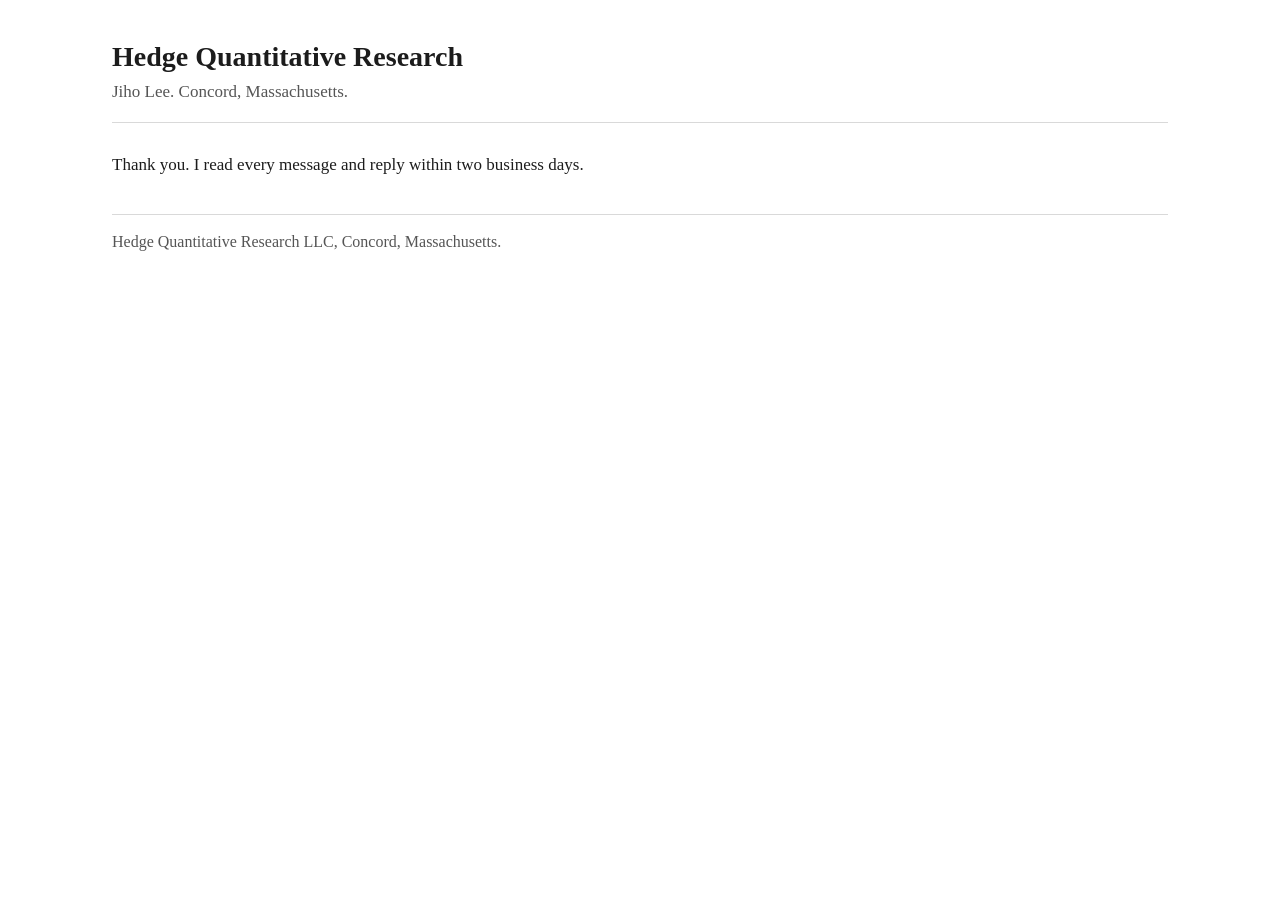
==== thanks.html @ a06e30c9 "v0: one-page site, thanks page, stylesheet, ARCHITECTURE" ====
<!DOCTYPE html>
<html lang="en">
<head>
<meta charset="utf-8">
<meta name="viewport" content="width=device-width, initial-scale=1">
<title>Hedge Quantitative Research</title>
<meta name="robots" content="noindex">
<link rel="icon" href="data:,">
<link rel="stylesheet" href="style.css">
</head>
<body>
<div class="page">
<header>
  <h1>Hedge Quantitative Research</h1>
  <p class="subtitle">Jiho Lee. Concord, Massachusetts.</p>
</header>
<main>
  <div class="text">
    <p>Thank you. I read every message and reply within two business days.</p>
  </div>
</main>
<footer>
  <p>Hedge Quantitative Research LLC, Concord, Massachusetts.</p>
</footer>
</div>
</body>
</html>
---- style.css ----
:root {
  --bg: #ffffff;
  --text: #1c1c1c;
  --muted: #555555;
  --accent: #1f4e8c;
  --accent-dark: #173c6c;
  --rule: #d9d9d9;
  --field-border: #767676;
}

html {
  -webkit-text-size-adjust: 100%;
  text-size-adjust: 100%;
}

body {
  margin: 0;
  background: var(--bg);
  color: var(--text);
  font-family: Georgia, "Times New Roman", Times, serif;
  font-size: 1.0625rem;
  line-height: 1.6;
}

.page {
  max-width: 66rem;
  margin: 0 auto;
  padding: 2rem 1.25rem 2rem;
}

header {
  padding-bottom: 1rem;
  border-bottom: 1px solid var(--rule);
  margin-bottom: 1.75rem;
}

h1 {
  font-size: 1.75rem;
  font-weight: 600;
  line-height: 1.2;
  margin: 0 0 0.3rem;
}

.subtitle {
  margin: 0;
  color: var(--muted);
}

.columns {
  display: grid;
  gap: 2.25rem;
}

.text {
  max-width: 36rem;
}

section + section {
  margin-top: 1.25rem;
}

p {
  margin: 0 0 0.85rem;
}

section p:last-child,
.text > p:last-child {
  margin-bottom: 0;
}

a {
  color: var(--accent);
  text-decoration: underline;
  text-underline-offset: 0.15em;
}

a:hover {
  color: var(--accent-dark);
}

.contact {
  border-top: 1px solid var(--rule);
  padding-top: 1.5rem;
}

h2 {
  font-size: 1.25rem;
  font-weight: 600;
  line-height: 1.3;
  margin: 0 0 0.9rem;
}

label {
  display: block;
  font-size: 1rem;
  margin-bottom: 0.3rem;
}

input[type="text"],
input[type="email"],
textarea {
  display: block;
  width: 100%;
  box-sizing: border-box;
  font: inherit;
  font-size: 1rem;
  color: var(--text);
  background: var(--bg);
  border: 1px solid var(--field-border);
  border-radius: 2px;
  padding: 0.5rem 0.6rem;
  margin-bottom: 0.9rem;
}

textarea {
  min-height: 6.5rem;
  resize: vertical;
}

button {
  font: inherit;
  font-size: 1rem;
  color: #ffffff;
  background: var(--accent);
  border: 1px solid var(--accent);
  border-radius: 2px;
  padding: 0.5rem 1.4rem;
  cursor: pointer;
}

button:hover {
  background: var(--accent-dark);
  border-color: var(--accent-dark);
}

.after-form {
  margin: 1rem 0 0;
}

footer {
  margin-top: 2.25rem;
  padding-top: 0.9rem;
  border-top: 1px solid var(--rule);
  color: var(--muted);
  font-size: 1rem;
}

footer p {
  margin: 0;
}

a:focus-visible,
button:focus-visible,
input:focus-visible,
textarea:focus-visible {
  outline: 2px solid var(--accent);
  outline-offset: 2px;
}

@media (min-width: 60rem) {
  .page {
    padding: 2.5rem 3rem 2rem;
  }

  .columns {
    grid-template-columns: minmax(0, 1fr) 19rem;
    gap: 3.5rem;
    align-items: start;
  }

  .contact {
    border-top: 0;
    padding-top: 0;
  }
}
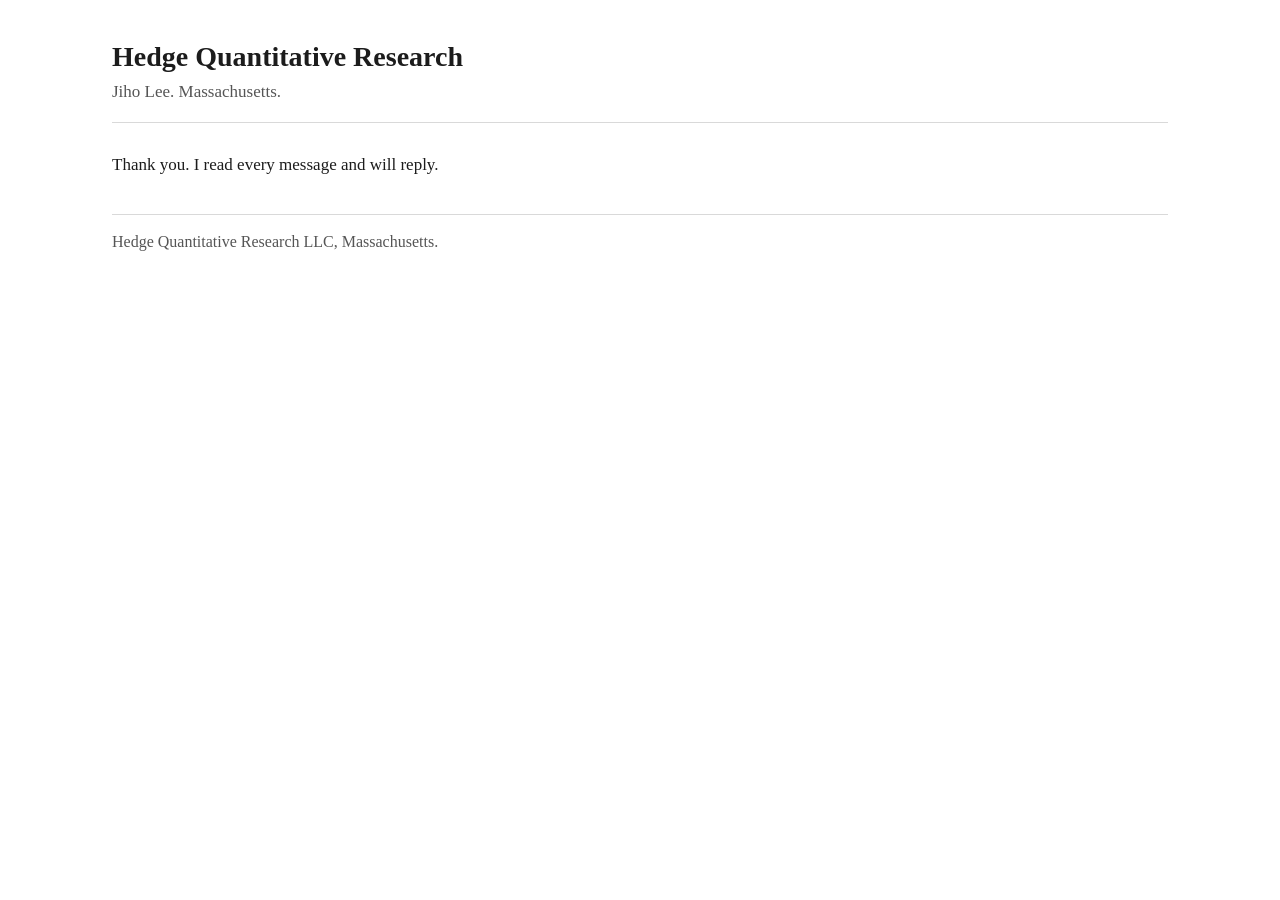
==== commit b584064b: "Copy revision: Massachusetts without the town; thank-you line" ====
--- a/thanks.html
+++ b/thanks.html
@@ -12,15 +12,15 @@
 <div class="page">
 <header>
   <h1>Hedge Quantitative Research</h1>
-  <p class="subtitle">Jiho Lee. Concord, Massachusetts.</p>
+  <p class="subtitle">Jiho Lee. Massachusetts.</p>
 </header>
 <main>
   <div class="text">
-    <p>Thank you. I read every message and reply within two business days.</p>
+    <p>Thank you. I read every message and will reply.</p>
   </div>
 </main>
 <footer>
-  <p>Hedge Quantitative Research LLC, Concord, Massachusetts.</p>
+  <p>Hedge Quantitative Research LLC, Massachusetts.</p>
 </footer>
 </div>
 </body>
--- a/style.css
+++ b/style.css
@@ -52,7 +52,7 @@
 }
 
 .text {
-  max-width: 36rem;
+  max-width: 34rem;
 }
 
 section + section {
